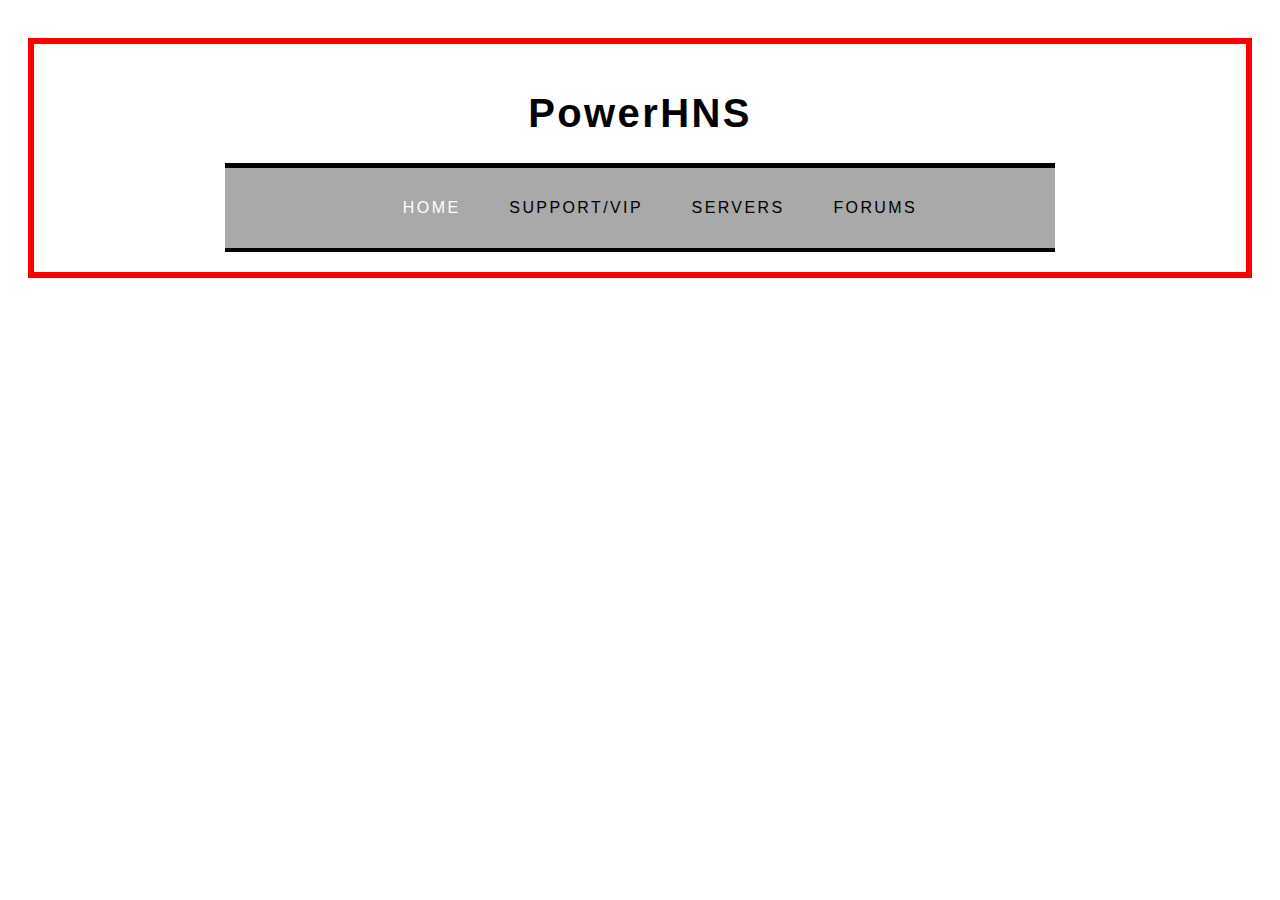
==== index.html @ 3976d262 "WIP" ====
<!DOCTYPE html>
<html lang="en">
    <head>
        <link rel="stylesheet" type="text/css" href="indexStyle.css">
        <meta charset="UTF-8">
        <title>Power HNS</title>
    </head>
    <body>
        <div id="page">
            <h1 id="MainName">PowerHNS</h1>
            <div id="tabs">
                <ul>
                    <li> <a id="home" href="index.html"> Home </a> </li>
                    <li> <a id="a" href="support.html"> Support/VIP </a> </li>
                    <li> <a id="a" href="servers.html"> Servers </a> </li>
                    <li> <a id="a" href="forums.html"> Forums </a> </li>
                </ul>
            </div>
        </div>
    </body>
</html>
---- indexStyle.css ----
body {
    background-image: url("BackgroundPicture01.png");
    background-position: center;
    background-position-y: -100px;
    background-repeat: no-repeat;
    color: black;
    padding: 20px;
    font-family: Arial;
    letter-spacing: 0.15em;
}

#MainName{
    text-align: center;
    font-size: 250%;
}

#page{
    max-width: 1220px;
    min-width: 720px;
    border: 6px solid red;
    margin: 10px auto;
    padding: 20px;
    background-color: #ffffff;
}

#tabs{
    width: 800px;
    padding: 15px;
    margin: 0 auto;
    border-top: 5px solid #000;
    border-bottom: 4px solid #000;
    text-align: center;
    background-color: darkgray;
}

#a, #home{
    color: #000000;
    text-transform: uppercase;
    text-decoration: none;
    padding: 6px 18px;
}

#a:hover, #home{
    color: #ffffff;
    background-color: darkgray;
}

li{
    display: inline;
    margin: 0 3px;
}
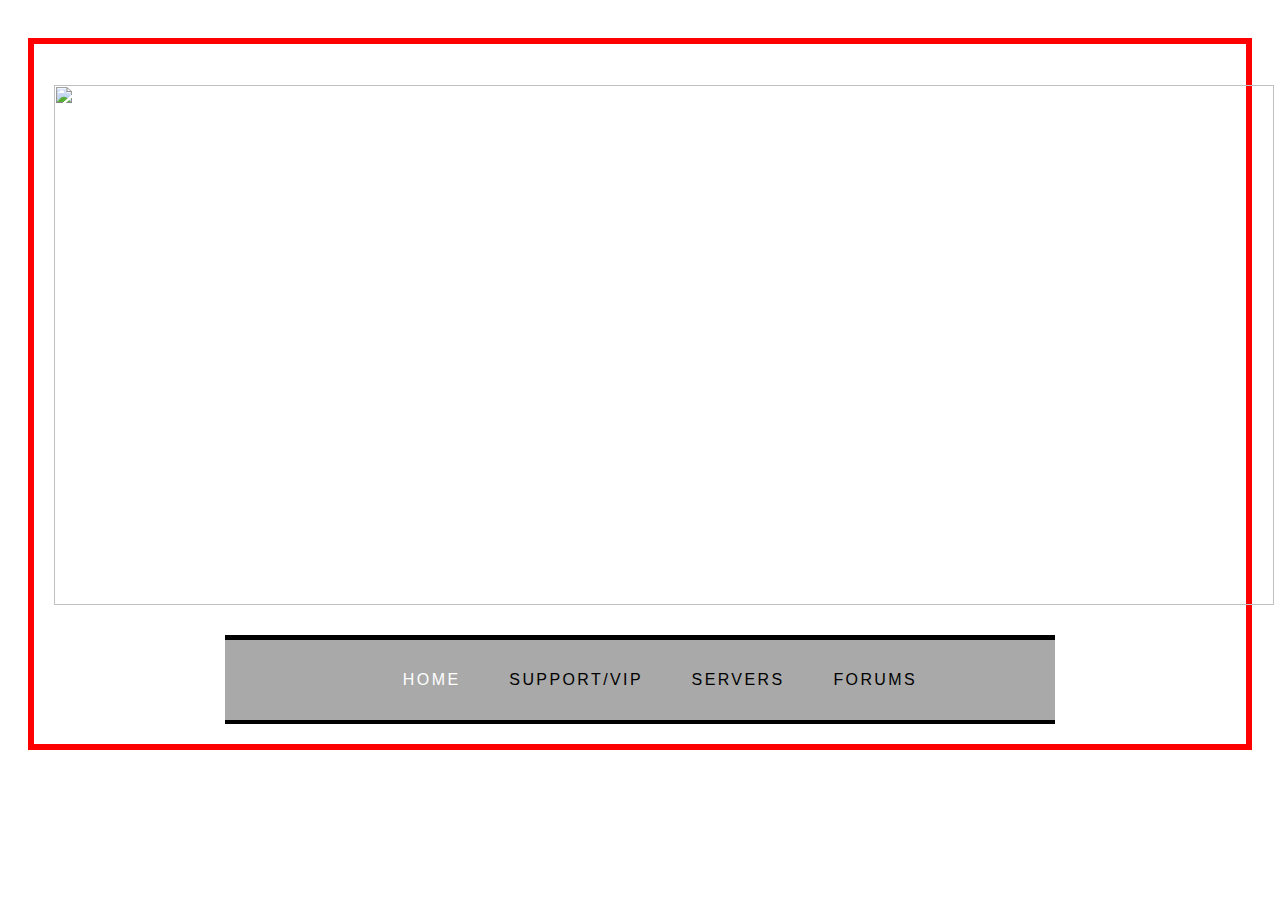
==== commit 4ac19070: "WIP" ====
--- a/index.html
+++ b/index.html
@@ -1,19 +1,20 @@
 <!DOCTYPE html>
 <html lang="en">
     <head>
-        <link rel="stylesheet" type="text/css" href="indexStyle.css">
+        <link rel="stylesheet" type="text/css" href="index/indexStyle.css">
+        <link rel="stylesheet" type="text/css" href="ExtraCssFiles/bodyStyle.css"
         <meta charset="UTF-8">
         <title>Power HNS</title>
     </head>
     <body>
         <div id="page">
-            <h1 id="MainName">PowerHNS</h1>
+            <h1 id="mainName"> <img src="images/powerHns.png" height="520" width="1220"/> </h1>
             <div id="tabs">
                 <ul>
-                    <li> <a id="home" href="index.html"> Home </a> </li>
-                    <li> <a id="a" href="support.html"> Support/VIP </a> </li>
-                    <li> <a id="a" href="servers.html"> Servers </a> </li>
-                    <li> <a id="a" href="forums.html"> Forums </a> </li>
+                    <li id="tab"> <a id="home" href="index.html"> Home </a> </li>
+                    <li id="tab"> <a id="a" href="Support/support.html"> Support/VIP </a> </li>
+                    <li id="tab"> <a id="a" href="Server/server.html"> Servers </a> </li>
+                    <li id="tab"> <a id="a" href="Forums/forum.html"> Forums </a> </li>
                 </ul>
             </div>
         </div>
--- a/index/indexStyle.css
+++ b/index/indexStyle.css
@@ -0,0 +1,15 @@
+#mainName{
+    position: center;
+}
+
+#a, #home{
+    color: #000000;
+    text-transform: uppercase;
+    text-decoration: none;
+    padding: 6px 18px;
+}
+
+#a:hover, #home{
+    color: #ffffff;
+    background-color: darkgray;
+}--- a/ExtraCssFiles/bodyStyle.css
+++ b/ExtraCssFiles/bodyStyle.css
@@ -0,0 +1,34 @@
+body {
+    background-image: url("../images/backgroundPicture01.png");
+    background-position: center;
+    background-position-y: -100px;
+    background-repeat: no-repeat;
+    color: black;
+    padding: 20px;
+    font-family: Arial;
+    letter-spacing: 0.15em;
+}
+
+#page{
+    max-width: 1220px;
+    min-width: 720px;
+    border: 6px solid red;
+    margin: 10px auto;
+    padding: 20px;
+    background-color: #ffffff;
+}
+
+#tabs{
+    width: 800px;
+    padding: 15px;
+    margin: 0 auto;
+    border-top: 5px solid #000;
+    border-bottom: 4px solid #000;
+    text-align: center;
+    background-color: darkgray;
+}
+
+#tab{
+    display: inline;
+    margin: 0 3px;
+}
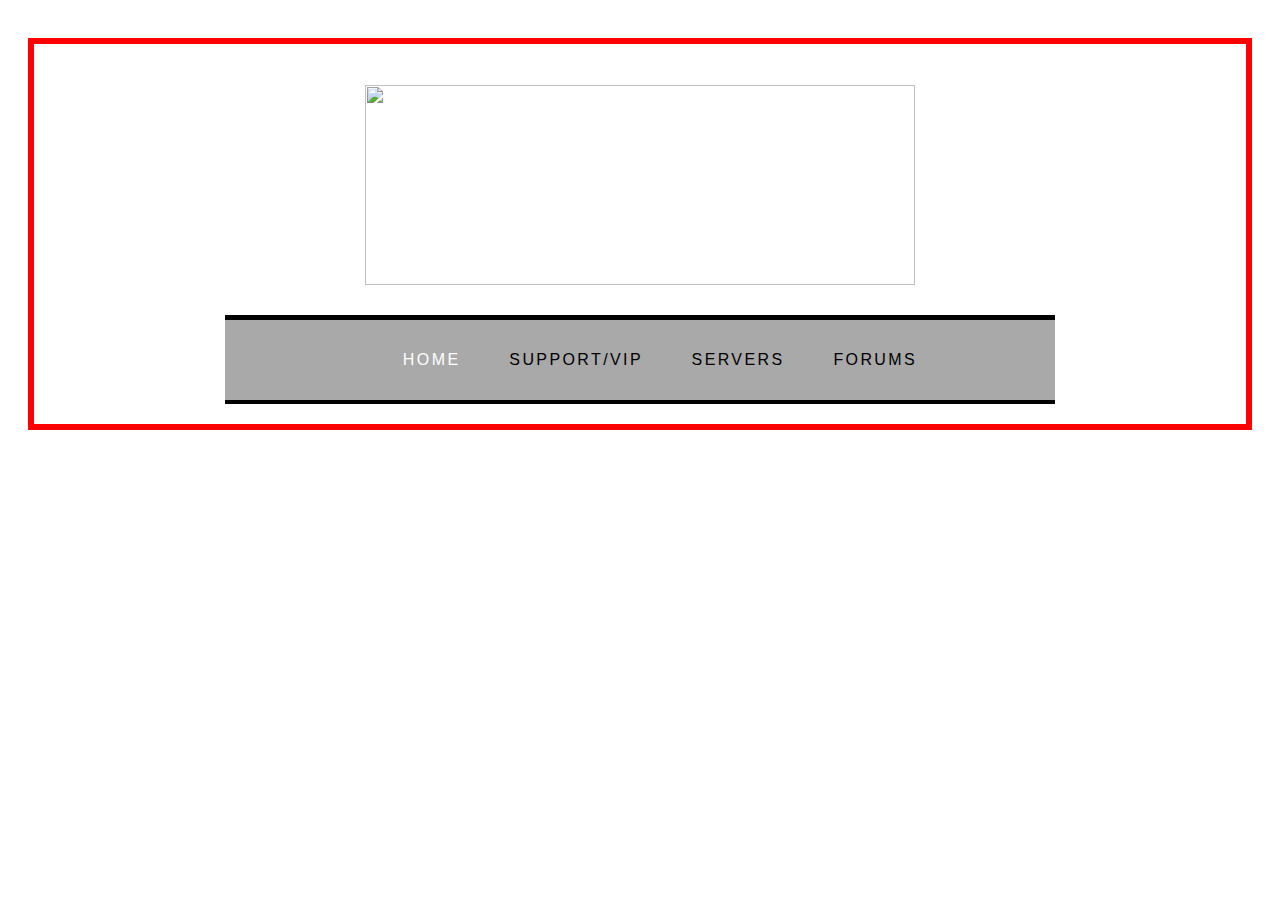
==== commit bea1a92f: "WIP" ====
--- a/index.html
+++ b/index.html
@@ -1,14 +1,14 @@
 <!DOCTYPE html>
 <html lang="en">
     <head>
-        <link rel="stylesheet" type="text/css" href="index/indexStyle.css">
-        <link rel="stylesheet" type="text/css" href="ExtraCssFiles/bodyStyle.css"
+        <link rel="stylesheet" type="text/css" href="indexFiles/indexStyle.css">
+        <link rel="stylesheet" type="text/css" href="ExtraCssFiles/bodyStyle.css">
         <meta charset="UTF-8">
         <title>Power HNS</title>
     </head>
     <body>
         <div id="page">
-            <h1 id="mainName"> <img src="images/powerHns.png" height="520" width="1220"/> </h1>
+            <h1 id="mainName"> <img src="images/powerHns.png" width="550" height="200"/> </h1>
             <div id="tabs">
                 <ul>
                     <li id="tab"> <a id="home" href="index.html"> Home </a> </li>
--- a/indexFiles/indexStyle.css
+++ b/indexFiles/indexStyle.css
@@ -0,0 +1,15 @@
+#mainName{
+    text-align: center;
+}
+
+#a, #home{
+    color: #000000;
+    text-transform: uppercase;
+    text-decoration: none;
+    padding: 6px 18px;
+}
+
+#a:hover, #home{
+    color: #ffffff;
+    background-color: darkgray;
+}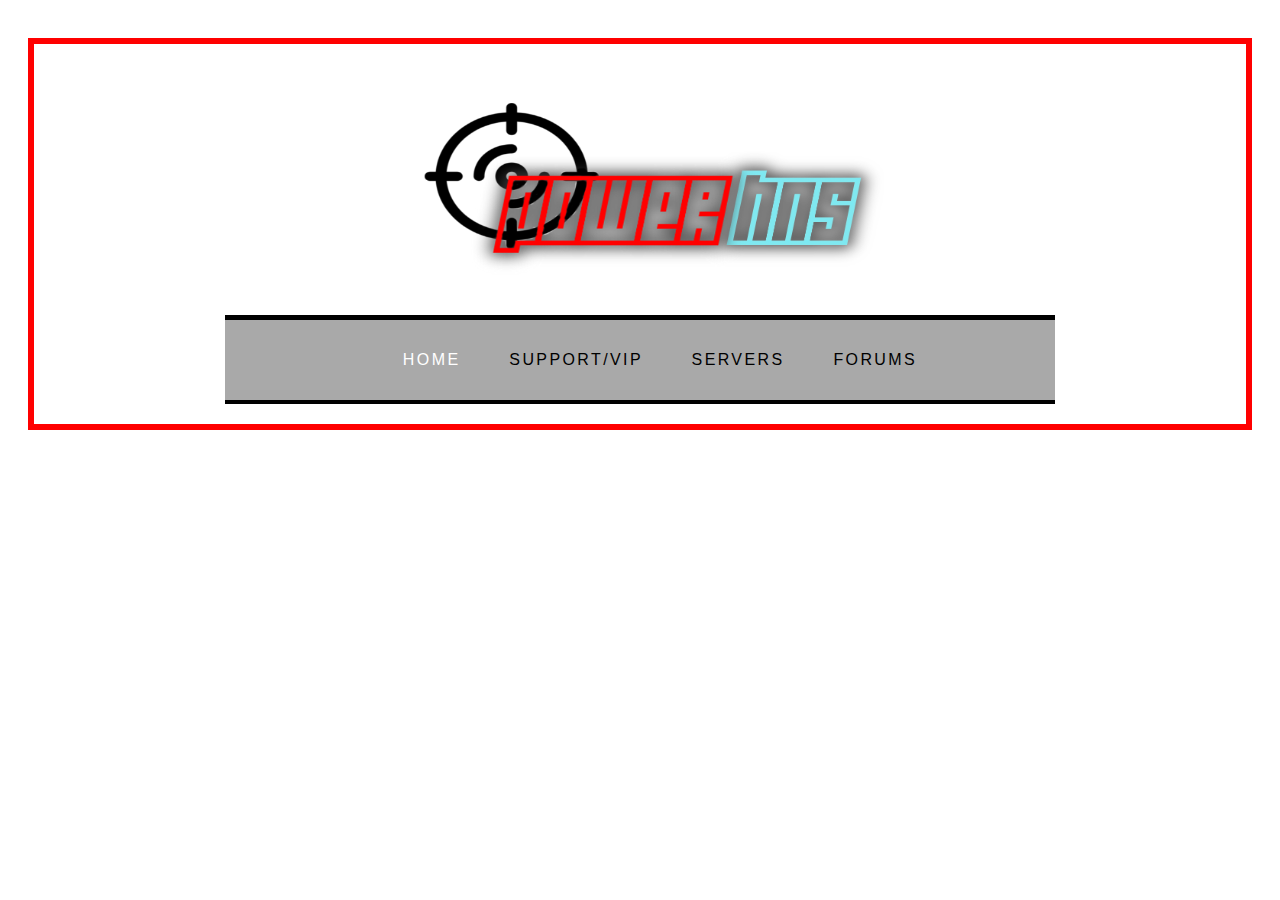
==== commit d9e49923: "WIP" ====
--- a/index.html
+++ b/index.html
@@ -1,7 +1,7 @@
 <!DOCTYPE html>
 <html lang="en">
     <head>
-        <link rel="stylesheet" type="text/css" href="indexFiles/indexStyle.css">
+        <link rel="stylesheet" type="text/css" href="indexStyle.css">
         <link rel="stylesheet" type="text/css" href="ExtraCssFiles/bodyStyle.css">
         <meta charset="UTF-8">
         <title>Power HNS</title>
--- a/indexStyle.css
+++ b/indexStyle.css
@@ -0,0 +1,15 @@
+#mainName{
+    text-align: center;
+}
+
+#a, #home{
+    color: #000000;
+    text-transform: uppercase;
+    text-decoration: none;
+    padding: 6px 18px;
+}
+
+#a:hover, #home{
+    color: #ffffff;
+    background-color: darkgray;
+}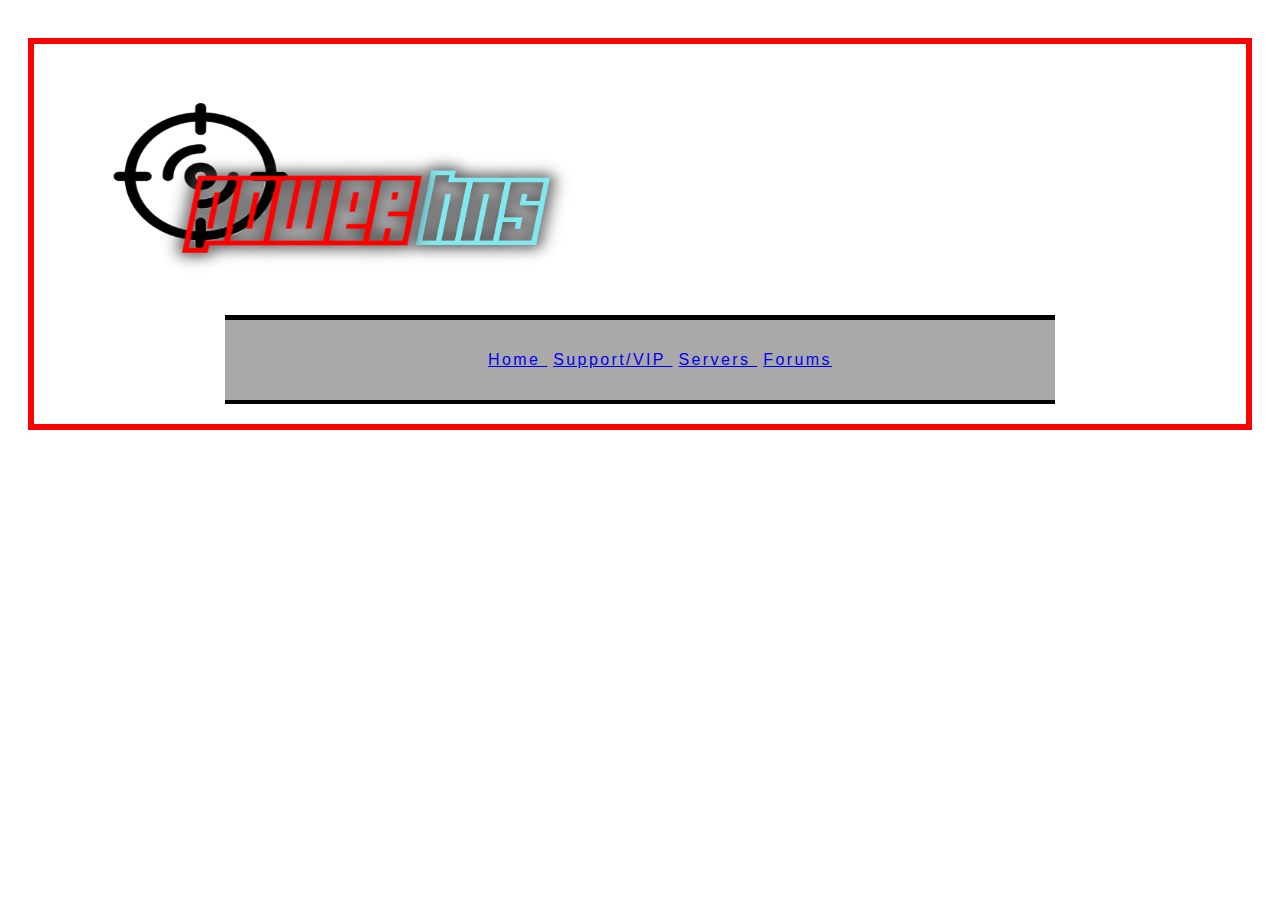
==== commit 72d49cb9: "Merge remote-tracking branch 'origin/master'" ====
--- a/index.html
+++ b/index.html
@@ -1,7 +1,7 @@
 <!DOCTYPE html>
 <html lang="en">
     <head>
-        <link rel="stylesheet" type="text/css" href="indexStyle.css">
+        <link rel="stylesheet" type="text/css" href="indexFiles/indexStyle.css">
         <link rel="stylesheet" type="text/css" href="ExtraCssFiles/bodyStyle.css">
         <meta charset="UTF-8">
         <title>Power HNS</title>
